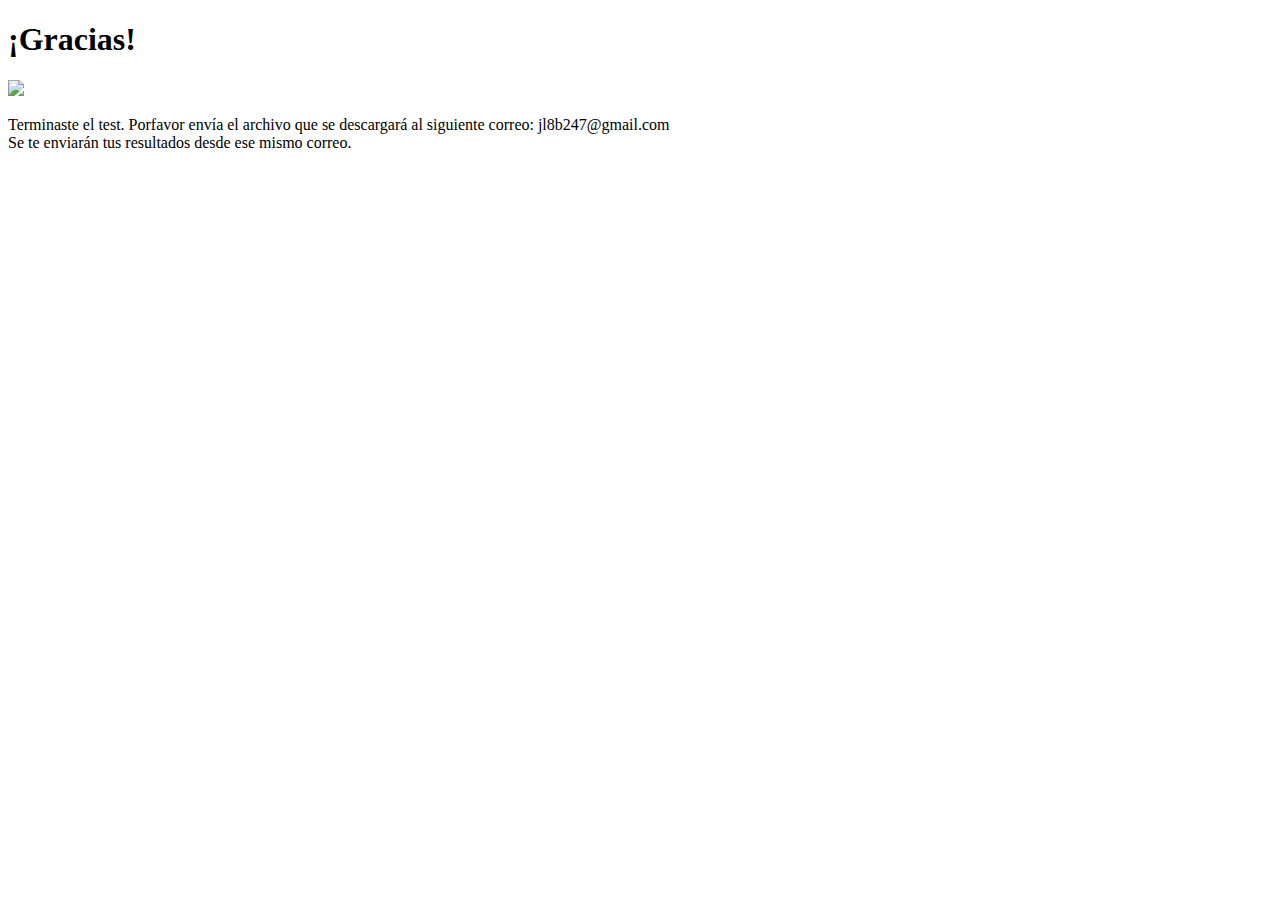
==== end.html @ a2fabea3 "Update end.html" ====
<!DOCTYPE html>
<html lang="en">
<head>
    <meta charset="UTF-8">
    <meta name="viewport" content="width=device-width, initial-scale=1.0">
    <title>Terminaste el Test</title>
    <link rel="stylesheet" type="text/css" href="index.css">
    <link rel="icon" type="image/x-icon" href="brain.ico">
</head>
<body>
    <h1>¡Gracias!</h1>
    <img src="pngtree-brain-low-poly-gradient-style-concept-png-image_13056312.png">
    <div class="row topsep">
        <div class="column">
            <p>
                Terminaste el test. Porfavor envía el archivo que se descargará al siguiente correo: jl8b247@gmail.com<br>
                Se te enviarán tus resultados desde ese mismo correo.
            </p>
        </div>
    </div>
    <script src="end.js"></script>
</body>
</html>
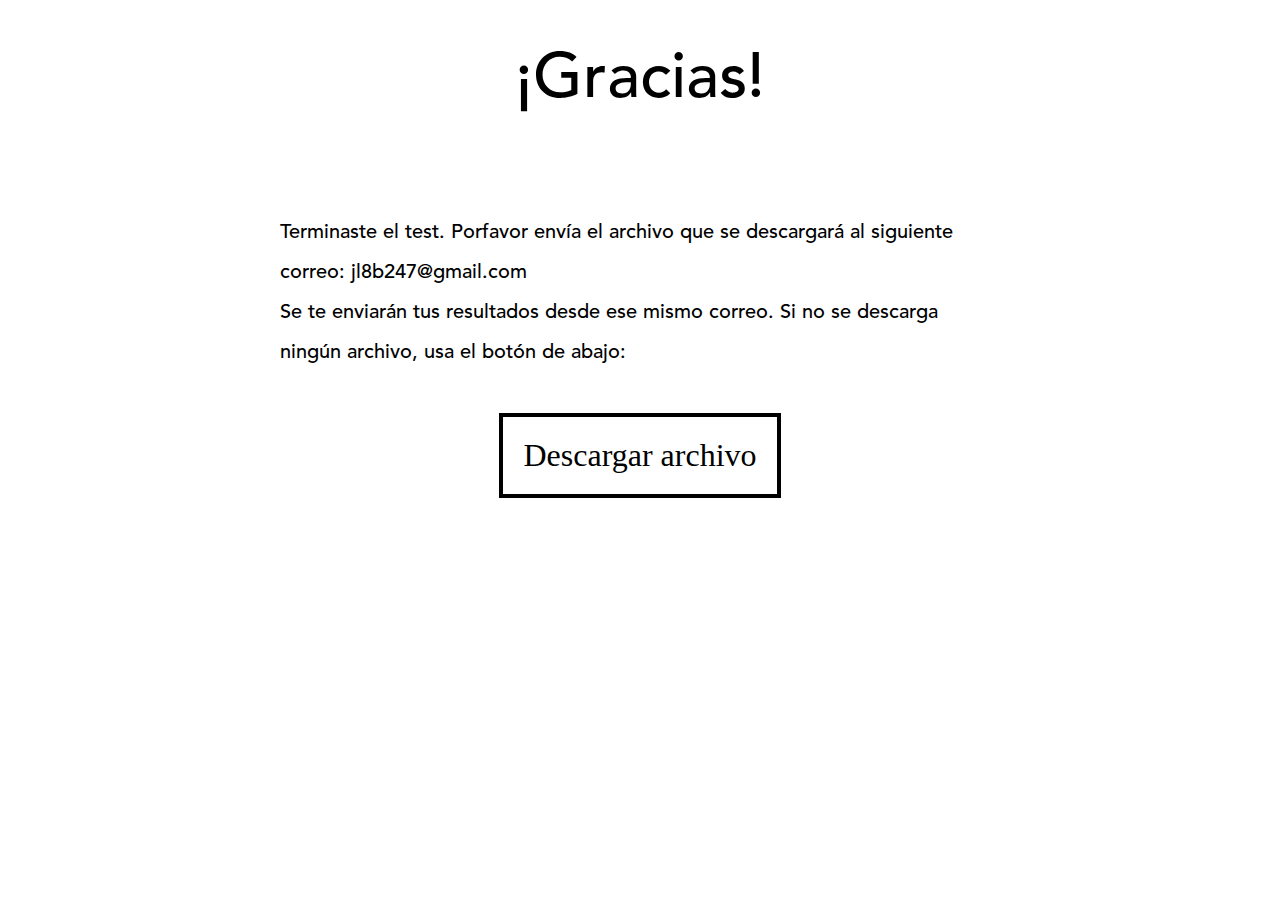
==== commit b9c3b044: "Update end.html" ====
--- a/end.html
+++ b/end.html
@@ -4,20 +4,20 @@
     <meta charset="UTF-8">
     <meta name="viewport" content="width=device-width, initial-scale=1.0">
     <title>Terminaste el Test</title>
-    <link rel="stylesheet" type="text/css" href="index.css">
+    <link rel="stylesheet" type="text/css" href="end.css">
     <link rel="icon" type="image/x-icon" href="brain.ico">
 </head>
 <body>
     <h1>¡Gracias!</h1>
-    <img src="pngtree-brain-low-poly-gradient-style-concept-png-image_13056312.png">
     <div class="row topsep">
         <div class="column">
             <p>
                 Terminaste el test. Porfavor envía el archivo que se descargará al siguiente correo: jl8b247@gmail.com<br>
-                Se te enviarán tus resultados desde ese mismo correo.
+                Se te enviarán tus resultados desde ese mismo correo. Si no se descarga ningún archivo, usa el botón de abajo:
             </p>
         </div>
     </div>
+    <button onclick="downloadfile();" id="continue">Descargar archivo</button>
     <script src="end.js"></script>
 </body>
 </html>
--- a/end.css
+++ b/end.css
@@ -0,0 +1,106 @@
+@font-face {
+    font-family: "Gotham";
+    src: url("gotham_font/GothamMedium.ttf") format("truetype");
+    font-weight: normal;
+    font-style: normal;
+}
+  
+@font-face {
+    font-family: "Gotham";
+    src: url("gotham_font/GothamMediumItalic.ttf") format("truetype");
+    font-weight: normal;
+    font-style: italic;
+}
+  
+@font-face {
+    font-family: "Gotham";
+    src: url("gotham_font/GothamBold.ttf") format("truetype");
+    font-weight: bold;
+    font-style: normal;
+}
+  
+@font-face {
+    font-family: "Gotham";
+    src: url("gotham_font/GothamBoldItalic.ttf") format("truetype");
+    font-weight: bold;
+    font-style: italic;
+}
+
+@font-face {
+    font-family: "Avenir";
+    src: url("AvenirLTStd-Medium.otf");
+}
+
+body {
+    display: flex;
+    flex-direction: column;
+    justify-content: center;
+    align-items: center;
+    font-family: "Avenir";
+    font-size: 20px;
+    margin: 0;
+}
+
+h1 {
+    font-weight: bold;
+    font-size: 64px;
+}
+
+.column {
+    display: flex;
+    flex-direction: column;
+    justify-content: center;
+    align-items: center;
+}
+
+.row {
+    display: flex;
+    flex-direction: row;
+    justify-content: center;
+    align-items: center;
+}
+
+p {
+    line-height: 2em;
+    margin: 0;
+    width: 90%;
+    max-width: 800px;
+}
+
+.button {
+    padding: 20px 20px;
+    border: solid 2px;
+}
+
+ul {
+    line-height: 1.5em;
+    margin: 0;
+    margin-right: 200px;
+    margin-top: 20px;
+}
+
+.topsep {
+    margin-top: 50px;
+}
+
+.leftsep {
+    margin-left: 50px;
+}
+
+input {
+    text-align: center;
+    margin-bottom: 20px;
+}
+
+li {
+    margin-bottom: 5px;
+}
+
+button {
+    margin-top: 40px;
+    padding: 20px 20px;
+    border: solid 4px;
+    font-family: "Gotham";
+    font-size: 32px;
+    background-color: transparent;
+}
